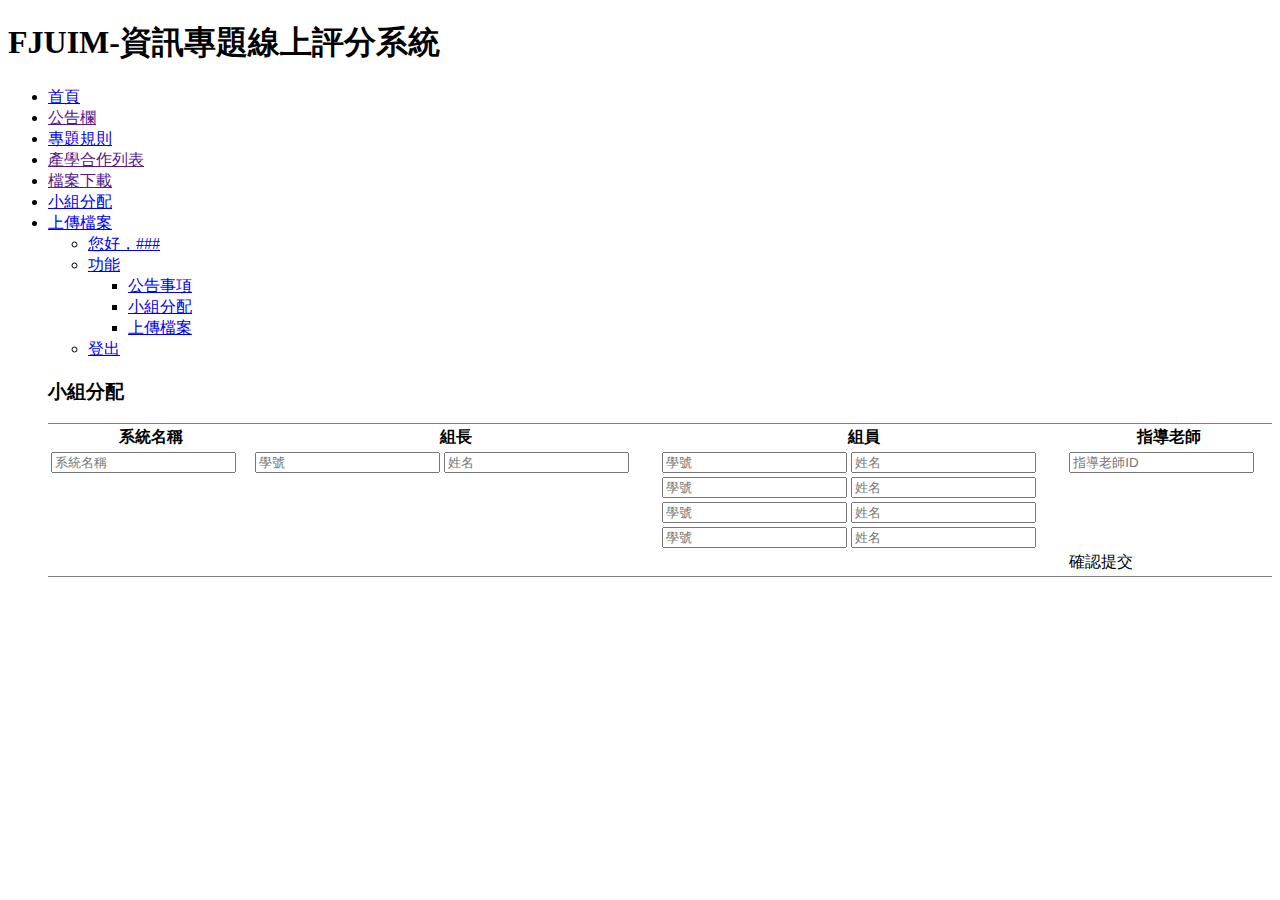
==== 小組分配.html @ b69c847d "Add files via upload" ====
<!DOCTYPE html>
<html>

  <head>
	<meta charset="utf-8">
	<title>FJUIM-資訊專題線上評分系統</title>

	<link href="http://project.im.fju.edu.tw/public/css/bootstrap.min.css" rel="stylesheet">
	<link href="http://project.im.fju.edu.tw/public/css/style.css" rel="stylesheet">

	<script type="text/javascript" src="http://project.im.fju.edu.tw/public/js/jquery.min.js"></script>
	<script type="text/javascript" src="http://project.im.fju.edu.tw/public/js/jquery.url.js"></script>
	<script type="text/javascript" src="http://project.im.fju.edu.tw/public/js/bootstrap.min.js"></script>
	<script type="text/javascript" src="http://project.im.fju.edu.tw/public/js/jquery.validate.min.js"></script>
	<script type="text/javascript">
        $(document).ready(function() {
            $("#Confirm").click(function() { //ID 為 submitExample 的按鈕被點擊時
                $.ajax({
                    type: "POST", //傳送方式
                    url: "assign_team.php", //傳送目的地
                    dataType: "json", //資料格式
                    data: { //傳送資料
                        leader_id: $("#leader_id").val(), //表單欄位 ID nickname
                        member1_id: $("#member1_id").val() //表單欄位 ID gender
						member2_id: $("#member2_id").val()
						member3_id: $("#member3_id").val()
						member4_id: $("#member4_id").val()
                    },
                    success: function(data) {
                        if (data.leader_name) { //如果後端回傳 json 資料有 nickname
                            $("#demo")[0].reset(); //重設 ID 為 demo 的 form (表單)
                            $("#result").html('<font color="#007500">您的暱稱為「<font color="#0000ff">' + data.nickname + '</font>」，性別為「<font color="#0000ff">' + data.gender + '</font>」！</font>');
                        } else { //否則讀取後端回傳 json 資料 errorMsg 顯示錯誤訊息
                            $("#demo")[0].reset(); //重設 ID 為 demo 的 form (表單)
                            $("#result").html('<font color="#ff0000">' + data.errorMsg + '</font>');
                        }
                    },
                    error: function(jqXHR) {
                        $("#demo")[0].reset(); //重設 ID 為 demo 的 form (表單)
                        $("#result").html('<font color="#ff0000">發生錯誤：' + jqXHR.status + '</font>');
                    }
                })
            })
        });
     </script>
	<!-- Le HTML5 shim, for IE6-8 support of HTML5 elements -->
        <!--[if lt IE 9]>
          <script src="https://html5shim.googlecode.com/svn/trunk/html5.js"></script>
        <![endif]-->
	<meta name="viewport" content="width=device-width; initial-scale=1.0; maximum-scale=1.0; user-scalable=0;">
	</head>

    <body id="page-top">

    <div class="container">
		<div class="row clearfix">
			<div class="col-md-12 column">
				<div class="page-header">
					<h1>
						FJUIM-資訊專題線上評分系統
					</h1>
				</div>
				 <!-- /.navbar-header -->
                <div class="collapse navbar-collapse clearfix" id="stuNavbar-collapse">
                    <ul class="nav nav-pills">
					<!--預留給menu class產生-->
					<li><a href="main_index_login.html">首頁</a></li>
                    <li><a href="">公告欄</a></li>
                    <li><a href="專題規則.php">專題規則</a></li>
                    <li><a href="">產學合作列表</a></li>
                    <li><a href="">檔案下載</a></li>
                    <li class="active"><a href="小組分配.html">小組分配</a></li>
                    <li><a href="上傳檔案.php">上傳檔案</a></li>

                <div class="collapse navbar-collapse clearfix" id="stuNavbar-collapse">

                    <form action="/student/Account/LogOff" id="logoutForm" method="post"><input name="__RequestVerificationToken" type="hidden" value="pSXl3u8_KJJCkPg0OhM96iUxb3_a3KvC8ywxlx1_lqgmk8BGdwbROUlYRLrrjLczUSGAXCD56piSFaAV9uA05hjcTCN6Q0HMwODoPkJrSRc1" />
                        <ul class="nav navbar-nav navbar-right">
                        <li>
                            <a href="javascript:void(0);" data-toggle="modal" data-target="#StudentBasicModal"><i class="fa fa-user fa-fw"></i> 您好，<span class="eudcFont">###</span></a>
                        </li>
                    <li class="dropdown">

                        <a href="#" class="dropdown-toggle" data-toggle="dropdown" role="button" aria-expanded="false"><i class="fa fa-fw fa-cog"></i> 功能 <span class="caret"></span></a>
                        <ul class="dropdown-menu" role="menu">

                            <li><a id="exportPDF" href="公告欄.php"><i class="fa fa-fw fa-caret-right text-primary"></i> 公告事項 </a></li>
                            <li><a id="eCardLostReissue" href="小組分配.php"><i class="fa fa-fw fa-caret-right text-primary"></i> 小組分配 </a></li>
                            <li><a id="eCardLostReissue" href="上傳檔案.php"><i class="fa fa-fw fa-caret-right text-primary"></i> 上傳檔案 </a></li>

                        </ul>
                    </li>
                    <li>

                        <a href="javascript:void(0);" id="logoutLink"><i class="fa fa-fw fa-sign-out"></i> 登出</a>
                    </li>
                        </ul>
                    </form>    <!-- /.navbar-top-links -->
                </div>
				
                <div class="col-xs-12">
                    <div class="page-header">
                        <h3><i class="fa fa-fw fa-sign-in"></i> <b class="text-muted">小組分配</b></h3>
                    </div>
                </div>

                <div class="page-header">
                    <div class="form-group">

                    </div>
                    <table style="width:100%" class=table frame="hsides">
                        <thead>
                            <tr>
                                <th>系統名稱</th>
                                <th>組長</th>
                                <th>組員</th>
                                <th>指導老師</th>
                            </tr>
                        </thead>
                        <div class="form-group">
                            <tbody>
                            <div class="form-group">

                            </div>
                            <tr>
                                <td><input type="text" class="form-control" name="sysname" id ="prj_name" placeholder="系統名稱"></td>
                                <td><input type="text" class="form-control" name="leaderid" id="leader_id" placeholder="學號"> <input type="text" class="form-control" name="leaderID" placeholder="姓名"></td>
                                <td><input type="text" class="form-control" name="crewnid" id="member1_id" placeholder="學號"> <input type="text" class="form-control" name="member_name" placeholder="姓名"></td>
                                <td><input type="text" class="form-control" name="teacher" id="g_teacher_id" placeholder="指導老師ID"></td>
                            </tr>
                            <tr>
                                <td>&nbsp;</td>
                                <td>&nbsp;</td>
                                <td><input type="text" class="form-control" name="crewnid" id ="member2_id" placeholder="學號"> <input type="text" class="form-control" name="member_name" placeholder="姓名"></td>
                            </tr>
                            <tr>
                                <td>&nbsp;</td>
                                <td>&nbsp;</td>
                                <td><input type="text" class="form-control" name="crewnid" id="member3_id" placeholder="學號"> <input type="text" class="form-control" name="member_name" placeholder="姓名"></td>
                            </tr>
                            <tr>
                                <td>&nbsp;</td>
                                <td>&nbsp;</td>
                                <td><input type="text" class="form-control" name="crewnid" id="member4_id" placeholder="學號"> <input type="text" class="form-control" name="member_name" placeholder="姓名"></td>
                            </tr>
                        </tbody>

                        <tfoot>
                            <tr>
                                <td>&nbsp;</td>
                                <td>&nbsp;</td>
                                <td></td>
                                <td><a class="btn btn-success" id ="Confirm">確認提交</a></td>
                            </tr>
                        </tfoot>
                        </div>


                    </table>
                </div>

                    </ul>
                </div>
            </div>
        </div>
        </div>
    </body>
</html>
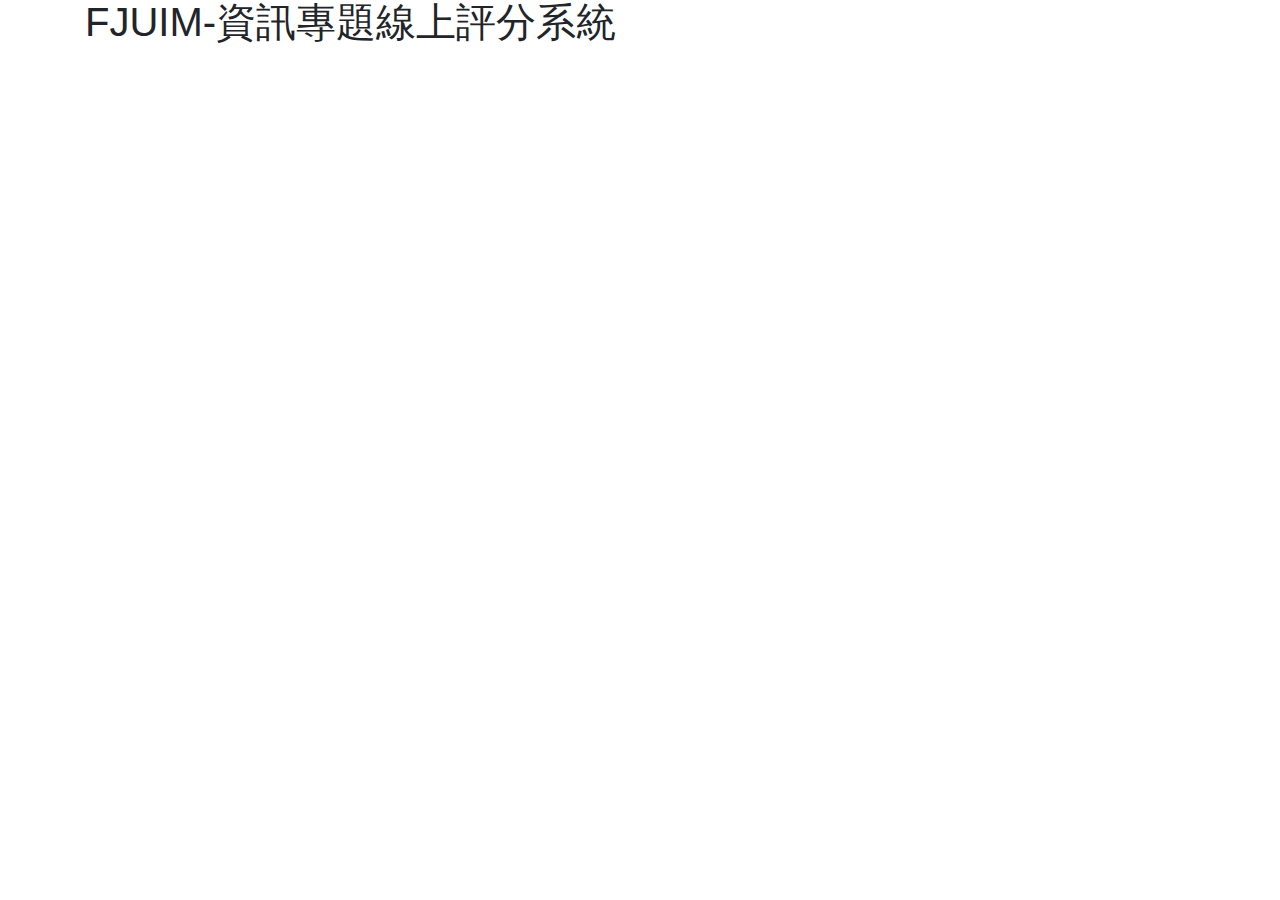
==== commit 962532dc: "Update 小組分配.html" ====
--- a/小組分配.html
+++ b/小組分配.html
@@ -6,13 +6,16 @@
 	<meta charset="utf-8">
 	<title>FJUIM-資訊專題線上評分系統</title>
 
-	<link href="http://project.im.fju.edu.tw/public/css/bootstrap.min.css" rel="stylesheet">
-	<link href="http://project.im.fju.edu.tw/public/css/style.css" rel="stylesheet">
-
-	<script type="text/javascript" src="http://project.im.fju.edu.tw/public/js/jquery.min.js"></script>
-	<script type="text/javascript" src="http://project.im.fju.edu.tw/public/js/jquery.url.js"></script>
-	<script type="text/javascript" src="http://project.im.fju.edu.tw/public/js/bootstrap.min.js"></script>
-	<script type="text/javascript" src="http://project.im.fju.edu.tw/public/js/jquery.validate.min.js"></script>
+	<link href="\css\bootstrap.min.css" rel="stylesheet">
+	<link href="\css\style.css" rel="stylesheet">
+	<script src="https://code.jquery.com/jquery-3.2.1.slim.min.js" integrity="sha384-KJ3o2DKtIkvYIK3UENzmM7KCkRr/rE9/Qpg6aAZGJwFDMVNA/GpGFF93hXpG5KkN" crossorigin="anonymous"></script>
+    	<script src="https://cdnjs.cloudflare.com/ajax/libs/popper.js/1.11.0/umd/popper.min.js" integrity="sha384-b/U6ypiBEHpOf/4+1nzFpr53nxSS+GLCkfwBdFNTxtclqqenISfwAzpKaMNFNmj4" crossorigin="anonymous"></script>
+    	<script src="https://maxcdn.bootstrapcdn.com/bootstrap/4.0.0-beta/js/bootstrap.min.js" integrity="sha384-h0AbiXch4ZDo7tp9hKZ4TsHbi047NrKGLO3SEJAg45jXxnGIfYzk4Si90RDIqNm1" crossorigin="anonymous"></script>
+	
+	<script type="text/javascript" src="\js\jquery.min.js"></script>
+	<script type="text/javascript" src="\js\jquery.url.js"></script>
+	<script type="text/javascript" src="\js\bootstrap.min.js"></script>
+	<script type="text/javascript" src="\js\jquery.validate.min.js"></script>
 	<script type="text/javascript">
         $(document).ready(function() {
             $("#Confirm").click(function() { //ID 為 submitExample 的按鈕被點擊時
